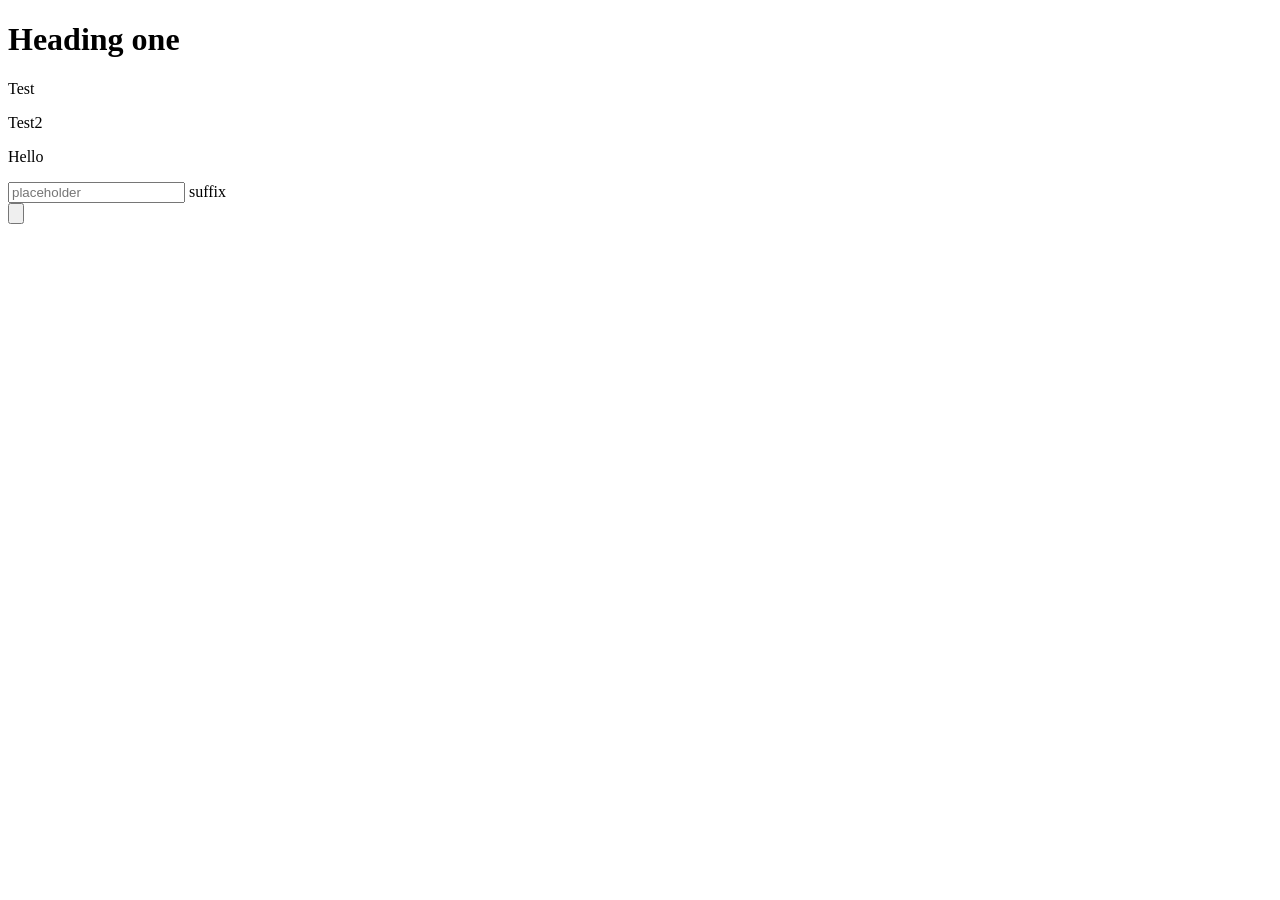
==== index.html @ 96204423 "index file back and new test file and custom css file renamed" ====
<!DOCTYPE html>
<html lang="en">
<head>
    <meta charset="UTF-8">
    <meta name="viewport" content="width=device-width, initial-scale=1.0">
    <title>Document</title>
</head>
<body>
    <h1>Heading one </h1>
    <p>Test</p>
    <p>Test2</p>
    <p>Hello</p>
    <div class="input-group mb-3">
        <input
            type="text"
            name="name"
            id="name"
            class="form-control"
            placeholder="placeholder"
            aria-describedby="suffixId"
        />
        <span class="input-group-text" id="suffixId">suffix</span>
    </div>
    <input type="button" value="">
</body>
</html>
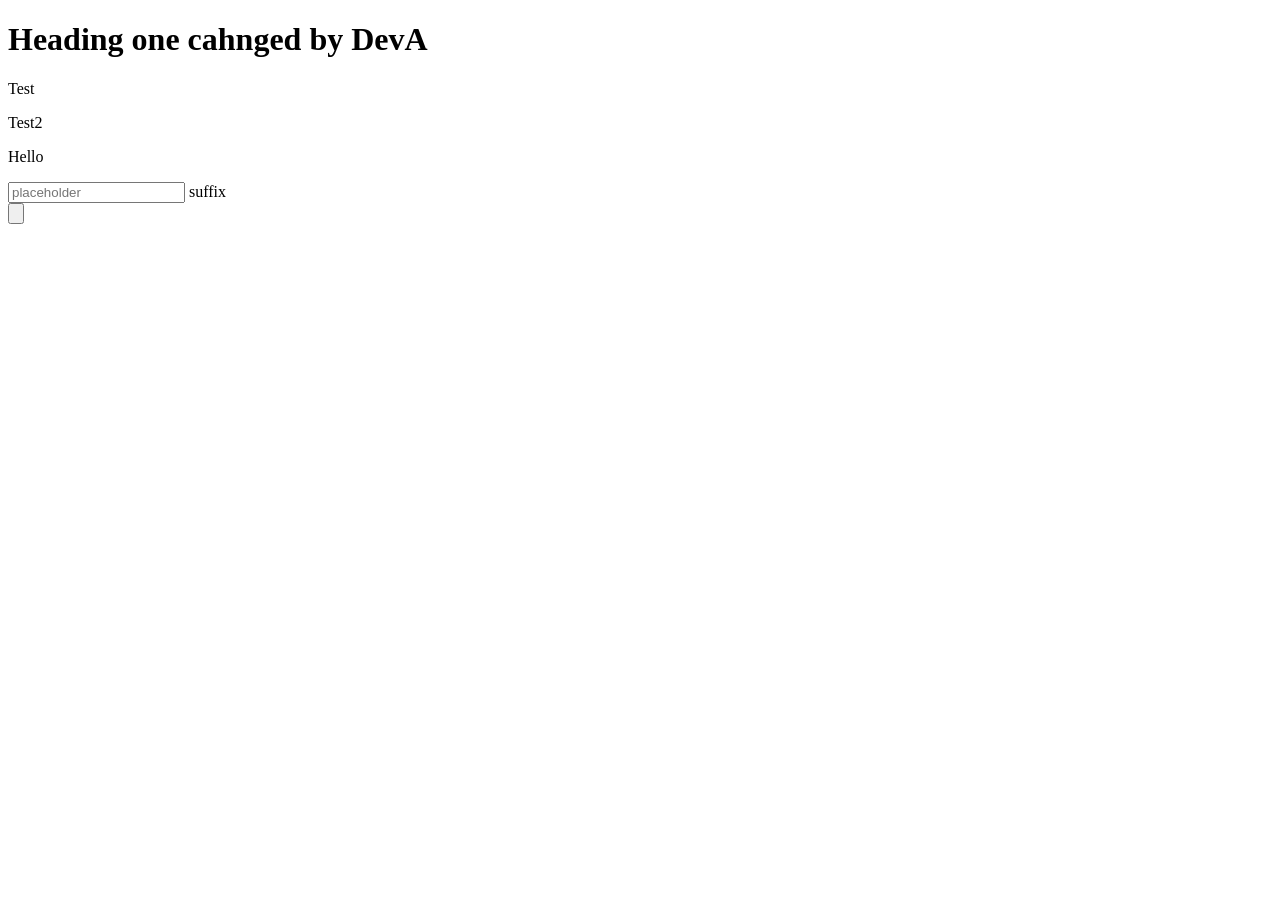
==== commit 393ea795: "index heading modified" ====
--- a/index.html
+++ b/index.html
@@ -6,7 +6,7 @@
     <title>Document</title>
 </head>
 <body>
-    <h1>Heading one </h1>
+    <h1>Heading one cahnged by DevA </h1>
     <p>Test</p>
     <p>Test2</p>
     <p>Hello</p>
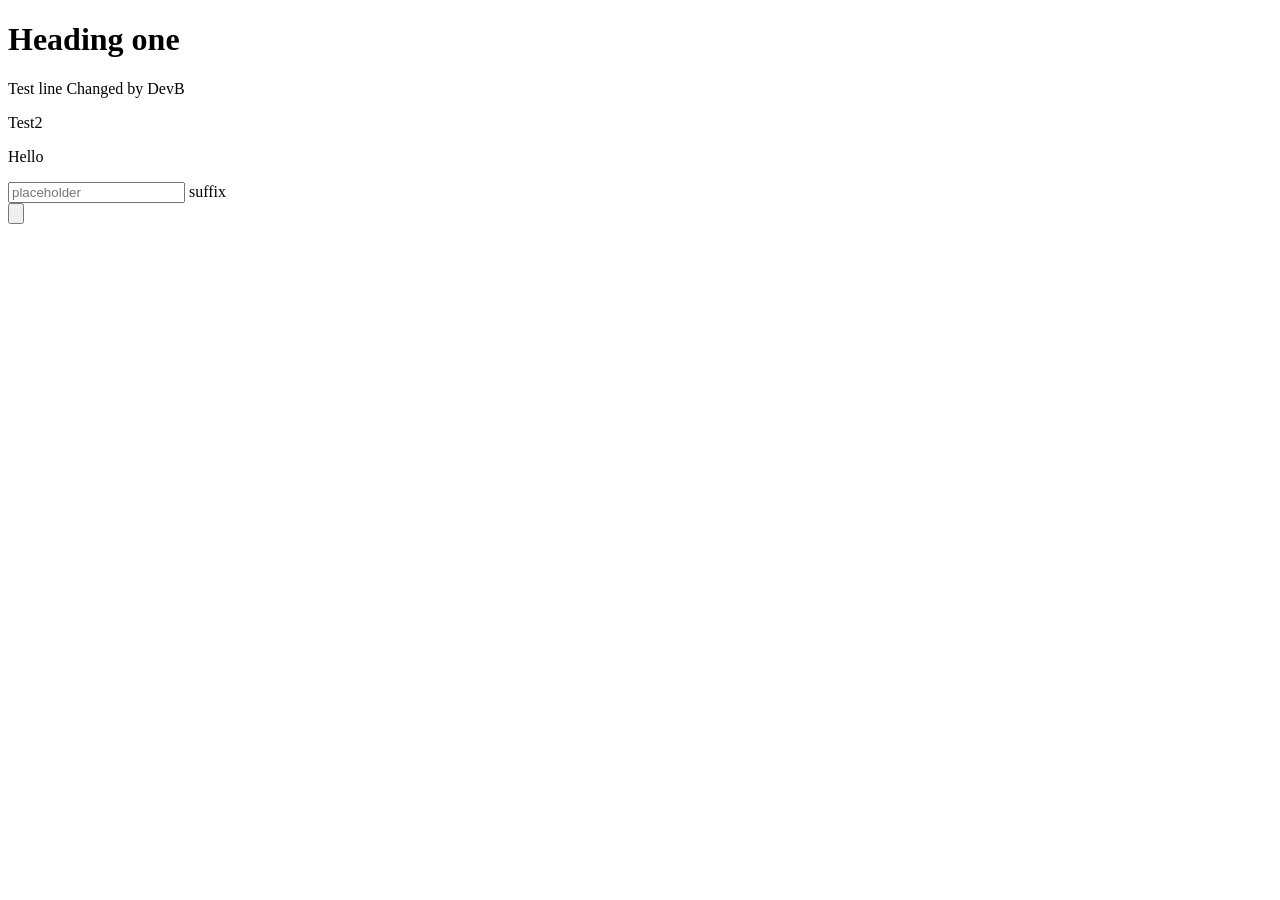
==== commit e5d62ece: "index paragraph modified" ====
--- a/index.html
+++ b/index.html
@@ -6,8 +6,8 @@
     <title>Document</title>
 </head>
 <body>
-    <h1>Heading one cahnged by DevA </h1>
-    <p>Test</p>
+    <h1>Heading one </h1>
+    <p>Test line Changed by DevB</p>
     <p>Test2</p>
     <p>Hello</p>
     <div class="input-group mb-3">
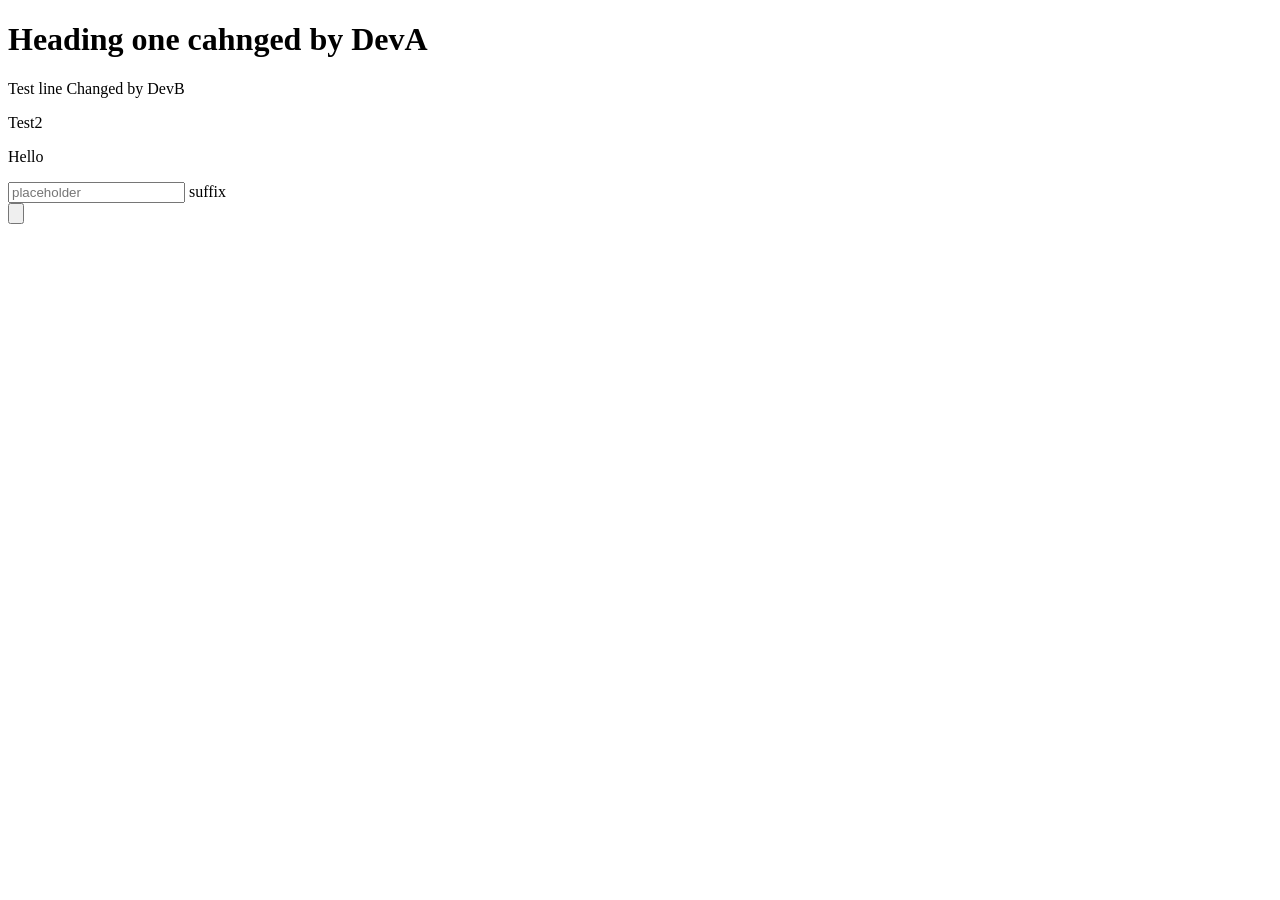
==== commit c103ec67: "merge DevA & DevB" ====
--- a/index.html
+++ b/index.html
@@ -6,8 +6,10 @@
     <title>Document</title>
 </head>
 <body>
-    <h1>Heading one </h1>
+
+    <h1>Heading one cahnged by DevA </h1>
     <p>Test line Changed by DevB</p>
+
     <p>Test2</p>
     <p>Hello</p>
     <div class="input-group mb-3">
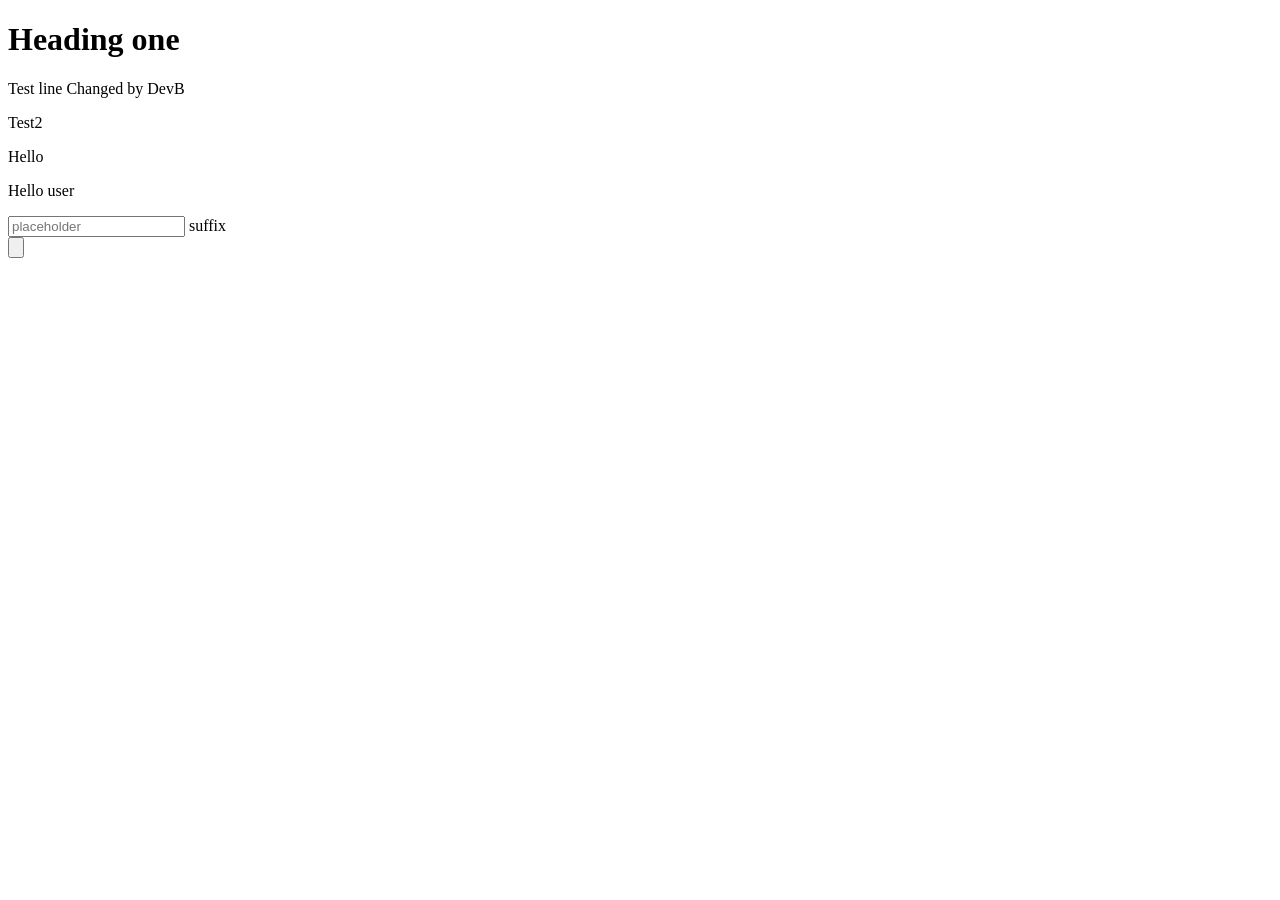
==== commit eadbae06: "modified index" ====
--- a/index.html
+++ b/index.html
@@ -6,12 +6,11 @@
     <title>Document</title>
 </head>
 <body>
-
-    <h1>Heading one cahnged by DevA </h1>
+    <h1>Heading one </h1>
     <p>Test line Changed by DevB</p>
-
     <p>Test2</p>
     <p>Hello</p>
+    <p>Hello user</p>
     <div class="input-group mb-3">
         <input
             type="text"
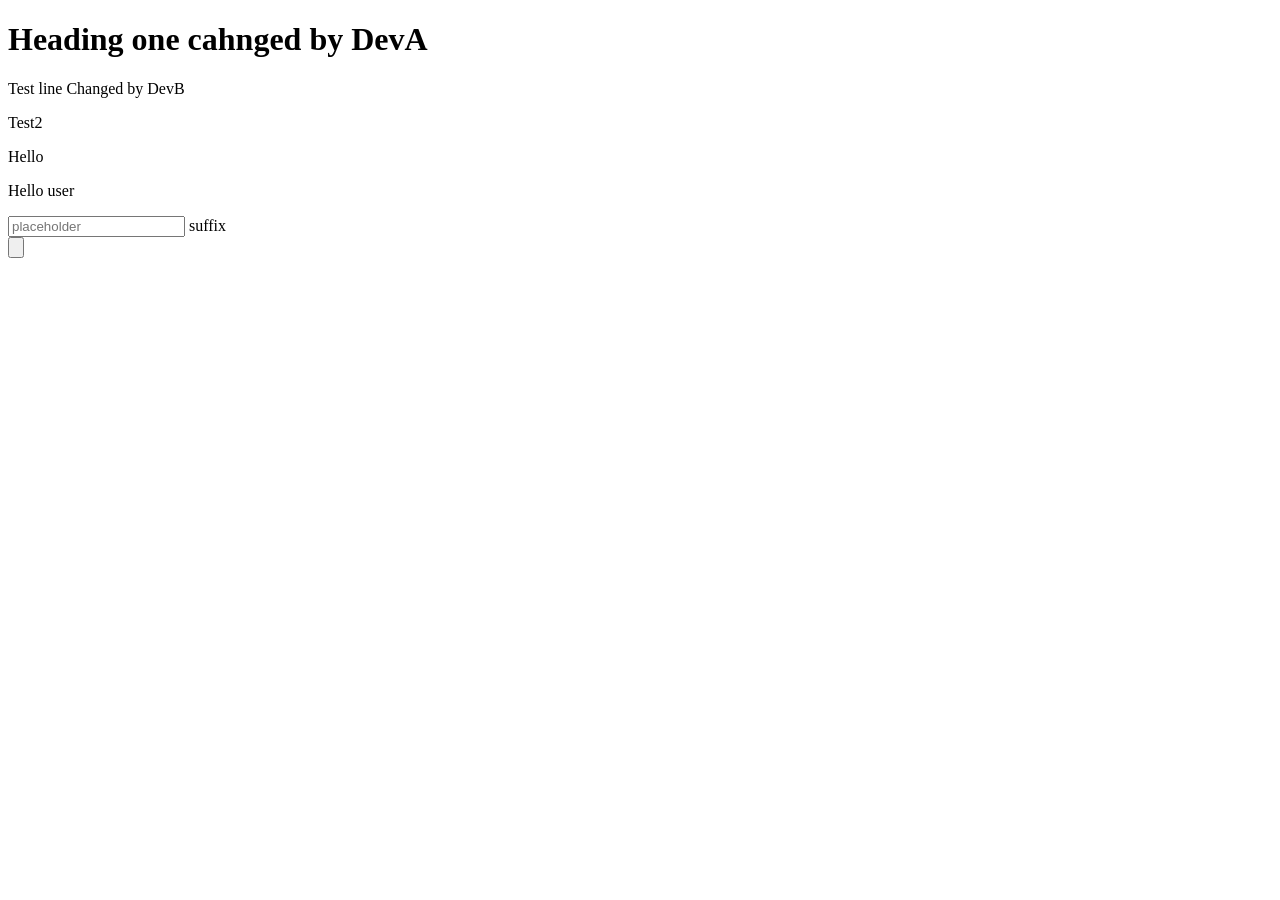
==== commit ed1ec980: "Merge pull request #1 from shivamkumargupta1/DevB modified index" ====
--- a/index.html
+++ b/index.html
@@ -6,8 +6,10 @@
     <title>Document</title>
 </head>
 <body>
-    <h1>Heading one </h1>
+
+    <h1>Heading one cahnged by DevA </h1>
     <p>Test line Changed by DevB</p>
+
     <p>Test2</p>
     <p>Hello</p>
     <p>Hello user</p>
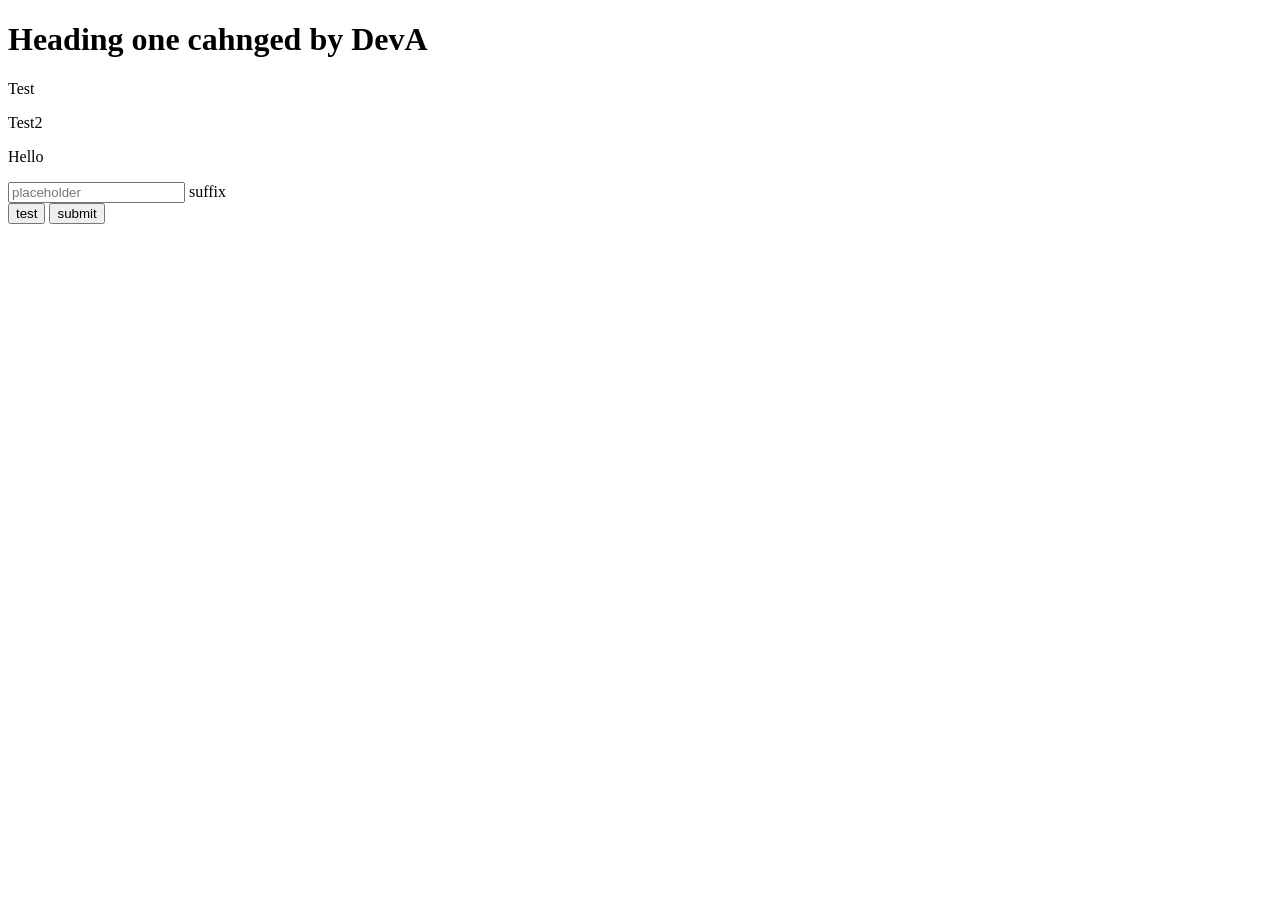
==== commit 14510b45: "button added in index" ====
--- a/index.html
+++ b/index.html
@@ -6,13 +6,10 @@
     <title>Document</title>
 </head>
 <body>
-
     <h1>Heading one cahnged by DevA </h1>
-    <p>Test line Changed by DevB</p>
-
+    <p>Test</p>
     <p>Test2</p>
     <p>Hello</p>
-    <p>Hello user</p>
     <div class="input-group mb-3">
         <input
             type="text"
@@ -24,6 +21,7 @@
         />
         <span class="input-group-text" id="suffixId">suffix</span>
     </div>
-    <input type="button" value="">
+    <input type="button" value="test">
+    <input type="button" value="submit">
 </body>
 </html>
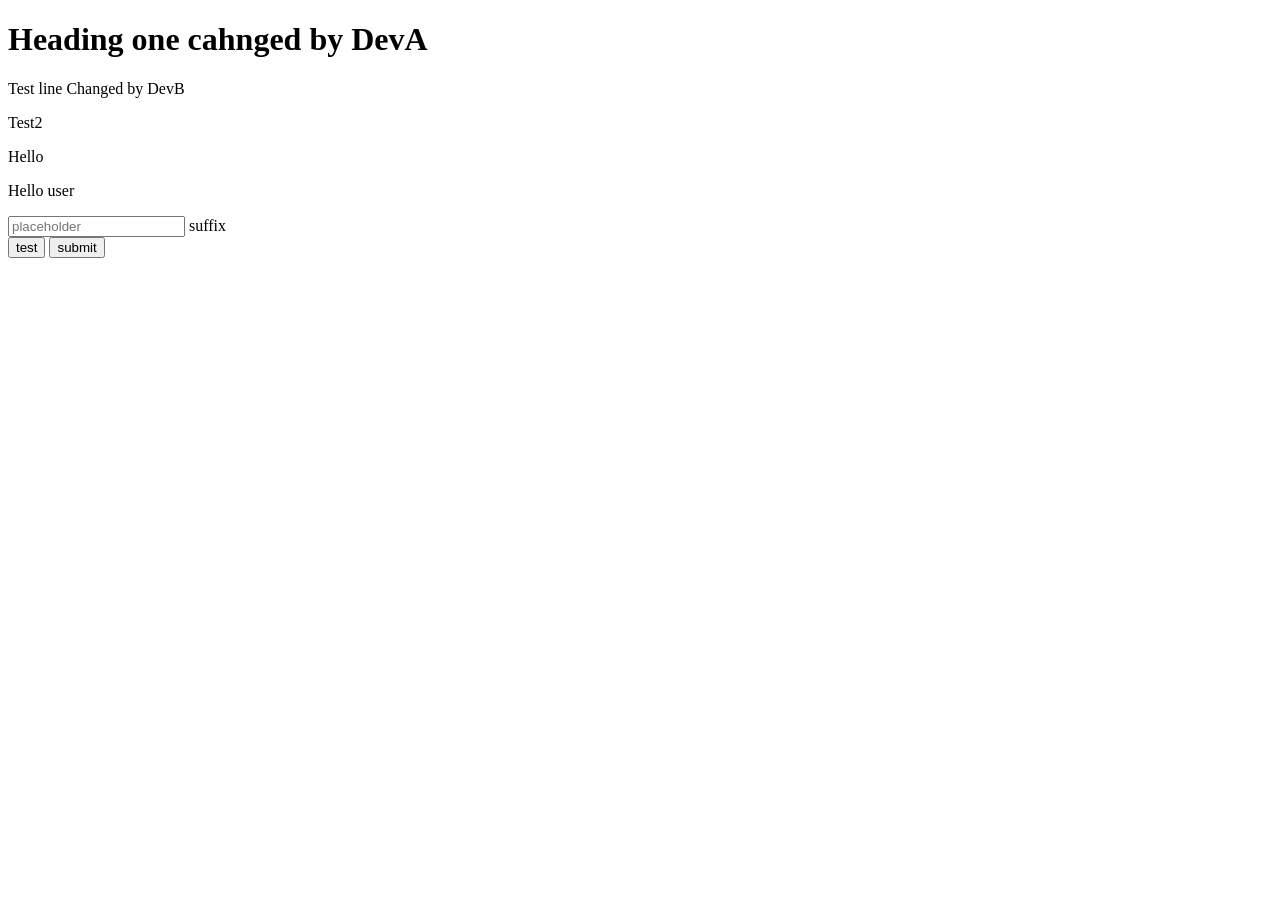
==== commit 6f23adb4: "merging for the latest upadte" ====
--- a/index.html
+++ b/index.html
@@ -6,10 +6,13 @@
     <title>Document</title>
 </head>
 <body>
+
     <h1>Heading one cahnged by DevA </h1>
-    <p>Test</p>
+    <p>Test line Changed by DevB</p>
+
     <p>Test2</p>
     <p>Hello</p>
+    <p>Hello user</p>
     <div class="input-group mb-3">
         <input
             type="text"
